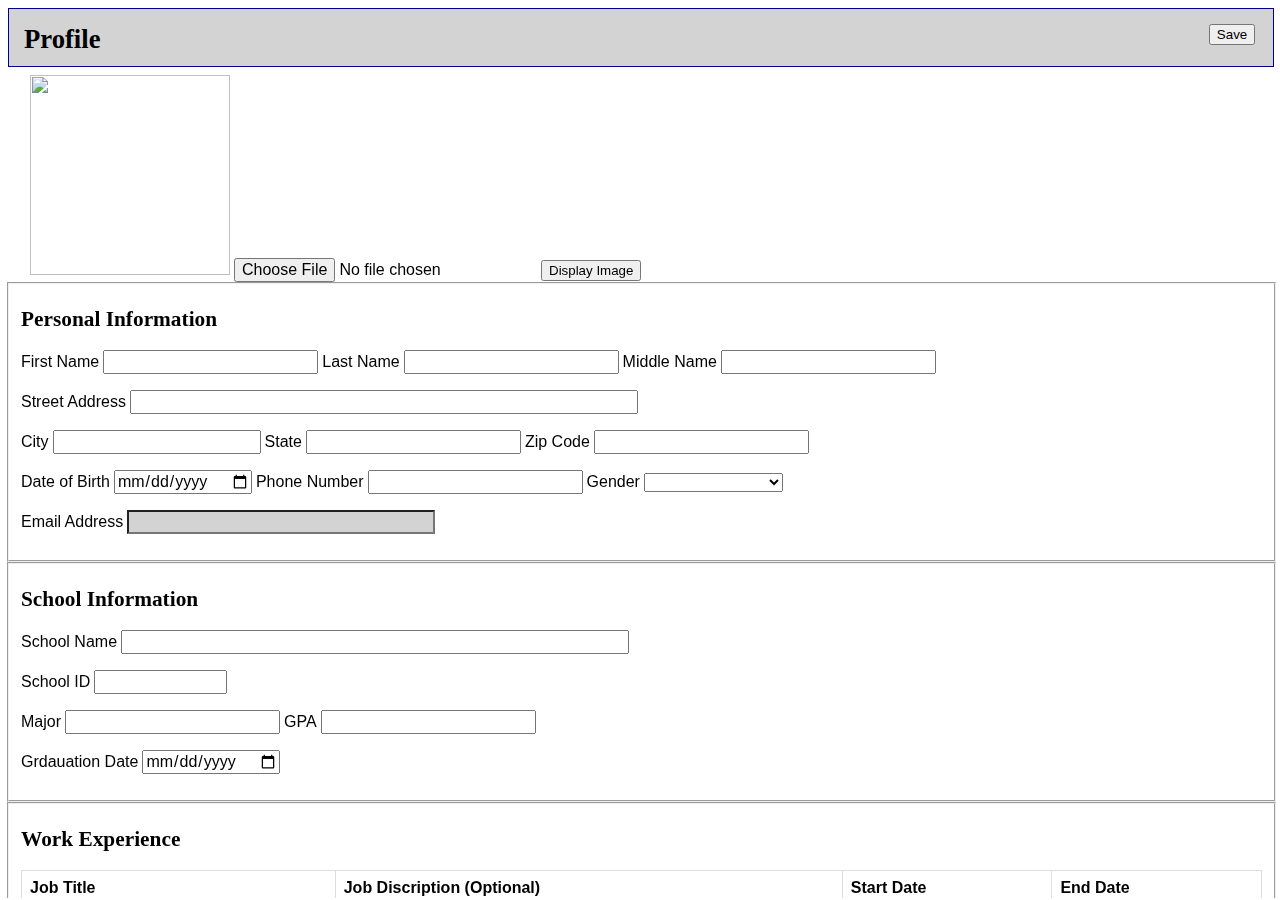
==== profile_panel.html @ f6ae5a57 "initial commit" ====
<!--
Project Name: Profile page for internSystem
Company Name: Intern Systems
Company CEO Name: Joe Stephens
My Name: Muhammad Hamza Kardar
Date Last modifed: 11/15/2018
-->

<!DOCTYPE html>
<html>
<head>
<style>

body {
     	overflow: hidden;
}

table {
    	font-family: arial, sans-serif;
    	border-collapse: collapse;
    	width: 100%;
}

td, th {
    	border: 1px solid #dddddd;
    	text-align: left;
    	padding: 8px;
    	font-weight: normal;
}

h2 {
    	font-weight: 550;
    	font-size: 16pt; 
}

label {
    	font-family: arial, sans-serif;
    	font-size: 12pt; 
}


input {
    	font-family: arial, sans-serif;
    	font-size: 12pt; 
}


.InnerPanel {
	overflow-y: scroll;
	top: 75px;
	bottom: 2px;
        left: 5px;
        right: 2px;
        position: fixed;
   }

.HeaderLabel {
	border: 1px solid darkblue; 
	font-size: 20pt; 
	width: 100%; 
	height: 42px; 
        z-index: 1;
        top: 0px; 
        left: 0px;
        right: 15px;
        padding-left: 15px;
        padding-top: 15px;
	background-color: lightgray;
    	font-weight: bold;
   }

.columnHeader {
    font-weight: bold;
}

tr:nth-child(even) {
    background-color: #dddddd;
}
table, td{    border: 1px solid #dddddd;
    text-align: left;
    padding: 8px;}
	tr{transition:all .25s ease-in-out}
	tr:hover{background-color:#EEE; cursor:pointer}
	
</style>
	


<title>Profile</title> 
</head>

<body id="outerWindow" >
<div name="newProfile" id="save" >
	<div style="margin-right:15px;">
		<div class="HeaderLabel">Profile<label style="float:right;">&nbsp&nbsp&nbsp&nbsp</label>
			<!-- input id="Save" style="float:right;" name="SubmitProfile" type="submit" value="Save Profile"  -->
			<button type="button" style="float:right;"  onclick="saveDataOnScreen()">Save</button>
		</div>
	</div>
<br>

<div id="InnerPanel" class="InnerPanel">
	<div id="file-content"></div>
	<img style="margin-left:25px" id="photo" src="http://www.internsystems-beta.com/test1/avatar.jpg" width="200" height="200" />
	<input type="file" name="image" id="photo_filename" accept="image/x-png,image/gif,image/jpeg">
	<button onclick="displayImage()">Display Image</button>
<fieldset>
<h2><color>Personal Information</color></h2>

<label for="First Name">First Name</label>
<input class="formdata" type="text" id="" name="first_name">


<label for="Last Name"> Last Name</label>
<input class="formdata" type="text" name="last_name">


<label for="Middle Name"> Middle Name</label>
<input class="formdata" type="text" name="middle_name" >
</p>
<p>


<label for="Street Address">Street Address</label>
<input class="formdata" type="text" name="address" style="width: 500px;auto">
</p>
<p>
<label for="City">City</label>
<input class="formdata" type="text" name="city" style="Width: 200px;auto">

<label for="State">State</label>
<input class="formdata" type="text" name="state" >

<label for="Zip Code">Zip Code</label>
<input class="formdata" type="text" name="zip_code" >

</p>
<p>
<label for="Date of Bitrh">Date of Birth</label>
<input class="formdata" type="Date" name="DOB" >

<label for="Phone Number">Phone Number</label>
<input class="formdata" type="text" name="phone_number" >

<label for="Gender">Gender</label>
<SELECT class="formdata" name="gender">

<OPTION Value=" "> </OPTION>
<OPTION Value="Male">Male</OPTION>
<OPTION Value="Female">Female</OPTION>
<OPTION Value="Other">Other</OPTION>
<OPTION Value="Preffered not to say">Preffered not to say</OPTION>

</SELECT>
</p>
<p>
<label for="Email Address">Email Address</label>
<input type="Email" name="email"  style="width: 300px;auto;background-color: LightGrey;" readonly>
</p>

</fieldset>


<fieldset>
<h2><color>School Information</color></h2>

<p>
<label for="School Name">School Name</label>
<input class="formdata" type="text" name="school_name" style="width: 500px;auto">
</p>
<p>
<label for="School ID">School ID</label>
<input class="formdata" type="text" name="school_id" style="width: 125px;auto">
</p>

<p>
<label for="Major">Major</label>
<input class="formdata" type="text" name="major" >

<label for="GPA">GPA</label>
<input class="formdata" type="text" name="gpa" >
</p>
<p>
<label for="Grdauation Date">Grdauation Date</label>
<input class="formdata" type="Date" name="grad_date" >
</p>
</fieldset>
<fieldset>
<h2><color>Work Experience</color></h2>


<table id="myJobTable">
  <tr>
	<th class="columnHeader">Job Title</th>
	<th class="columnHeader">Job Discription (Optional) </th>
	<th class="columnHeader">Start Date</th>
	<th class="columnHeader">End Date</th>
  </tr>
  <tr>
    <td><input type="text" name="Job Title" id="jobTitle"></td>
    <td><input type="text" name="Job Discription"  id= "jobDiscription" style="width: 350px;auto"></td>
    <td><input type="Date" name="Start Date" id="startDate"></td>
	<td><input type="Date" name="End Date" id= "endDate"></td>
  </tr>

<!--WorkExperience-->
</table>

<button onclick="JobAddFunction()">Add Job</button>
<button onclick="jobDeleteFunction()" id="del">Delete Job</button>
<button onclick="jobEditFunction()">Edit Job</button>
<script>

 var indexRow;
 var table=document.getElementById("myJobTable");
 

function JobAddFunction() {
 var table=document.getElementById("myJobTable");
     
	//if(!checkEmptyForJob()){
	var row = table.insertRow();
    var cell1 = row.insertCell(0);
    var cell2 = row.insertCell(1);
	var cell3= row.insertCell(2);
	var cell4= row.insertCell(3);

 var jTitle=document.getElementById("jobTitle").value,
	 jDiscription=document.getElementById("jobDiscription").value,
	 JSDate=document.getElementById("startDate").value,
	 JEDate=document.getElementById("endDate").value;
	 
 
 
 cell1.innerHTML = jTitle;
    cell2.innerHTML = jDiscription;
	 cell3.innerHTML = JSDate;
    cell4.innerHTML = JEDate;

  document.getElementById("jobTitle").value= "";
    document.getElementById("jobDiscription").value= "";
	 document.getElementById("startDate").value= "";
    document.getElementById("endDate").value= "";
	
 
	
selectRowForJob();
	//}
}
function selectRowForJob() {
 
 var table=document.getElementById("myJobTable");
 
 for(var i=2; i<table.rows.length;i++)
 {
 table.rows[i].onclick = function()
 {
  indexRow=this.rowIndex;
   document.getElementById("jobTitle").value= this.cells[0].innerHTML;
    document.getElementById("jobDiscription").value= this.cells[1].innerHTML;
	 document.getElementById("startDate").value= this.cells[2].innerHTML;
    document.getElementById("endDate").value= this.cells[3].innerHTML;
	
 
 
 };
 
 }



}
selectRowForJob();

function jobEditFunction(){
 var table=document.getElementById("myJobTable");
 
 var jTitle=document.getElementById("jobTitle").value,
	 jDiscription=document.getElementById("jobDiscription").value,
	 JSDate=document.getElementById("startDate").value,
	 JEDate=document.getElementById("endDate").value;
	 
 table.rows[indexRow].cells[0].innerHTML = jTitle;
    table.rows[indexRow].cells[1].innerHTML = jDiscription;
	 table.rows[indexRow].cells[2].innerHTML = JSDate;
    table.rows[indexRow].cells[3].innerHTML = JEDate;
		 

  document.getElementById("jobTitle").value= "";
    document.getElementById("jobDiscription").value= "";
	 document.getElementById("startDate").value= "";
    document.getElementById("endDate").value= "";
	
}

function jobDeleteFunction() {
 var table=document.getElementById("myJobTable");
  
 table.deleteRow(indexRow);

 
   document.getElementById("jobTitle").value= "";
    document.getElementById("jobDiscription").value= "";
	 document.getElementById("startDate").value= "";
    document.getElementById("endDate").value= "";
	
 indexRow=-2;
 
 }
</script>

</fieldset>

<fieldset>
<h2><color>Skills</color></h2>





<table id="mySkillTable">
  <tr>
	<th class="columnHeader">Skill</th>
    <th class="columnHeader">Skill Evaluation (0-10)</th>
    <th class="columnHeader">Skill Discription(Optional)</th>
	</tr>
  <tr>
	<td><input type="text" name="Skill" id="Skill"></td>
 <td><input type="text" name="Skill Evaluation" id="skillEvaluation"></td>   
   <td><input type="text" name="Job Discription"  id= "skillDiscription" style="width: 450px;auto"></td>
   
	
  </tr>

<!--Skills-->
</table>

<button onclick="skilladdFunction()">Add Skill</button>
<button onclick="skllDeleteFunction()">Delete Skill</button>
<button onclick="skllEditFunction()">Edit Skill</button>


<script>

 var indexRowSkill;
    


function skilladdFunction() {
var table = document.getElementById("mySkillTable");

    var row = table.insertRow();
    var cell1 = row.insertCell(0);
    var cell2 = row.insertCell(1);
	var cell3= row.insertCell(2),
	 skillName = document.getElementById("Skill").value,
     skillrank = document.getElementById("skillEvaluation").value,
	 describeSkill = document.getElementById("skillDiscription").value;
   

   
 cell1.innerHTML = skillName;
    cell2.innerHTML = skillrank;
	 cell3.innerHTML = describeSkill;
   
  

 document.getElementById("Skill").value= "";
    document.getElementById("skillEvaluation").value= "";
	 document.getElementById("skillDiscription").value= "";
	

  
 selectRowForSkill();  
   
   }


 

function selectRowForSkill() {
var table = document.getElementById("mySkillTable");
 

 for(var i=2; i<table.rows.length;i++)
 {
 table.rows[i].onclick = function()
 {
  indexRowSkill=this.rowIndex;
   document.getElementById("Skill").value= this.cells[0].innerHTML;
    document.getElementById("skillEvaluation").value= this.cells[1].innerHTML;;
	 document.getElementById("skillDiscription").value= this.cells[2].innerHTML;;
	
 
 
 };
 
 }



}
selectRowForSkill();

function skllEditFunction(){
var table = document.getElementById("mySkillTable");

 var skillName = document.getElementById("Skill").value,
     skillrank = document.getElementById("skillEvaluation").value,
	 describeSkill = document.getElementById("skillDiscription").value;
   
 table.rows[indexRowSkill].cells[0].innerHTML = skillName;
    table.rows[indexRowSkill].cells[1].innerHTML = skillrank;
	 table.rows[indexRowSkill].cells[2].innerHTML = describeSkill;
    	 

 document.getElementById("Skill").value= "";
    document.getElementById("skillEvaluation").value= "";
	 document.getElementById("skillDiscription").value= "";
	
		 
		 
}

function skllDeleteFunction() {
var table = document.getElementById("mySkillTable");


    table.deleteRow(indexRowSkill);

	 document.getElementById("Skill").value= "";
    document.getElementById("skillEvaluation").value= "";
	 document.getElementById("skillDiscription").value= "";
	
	indexRowSkill=-2;
	}













</script>
</fieldset>

</div>
</div>
</body>
</HTML>
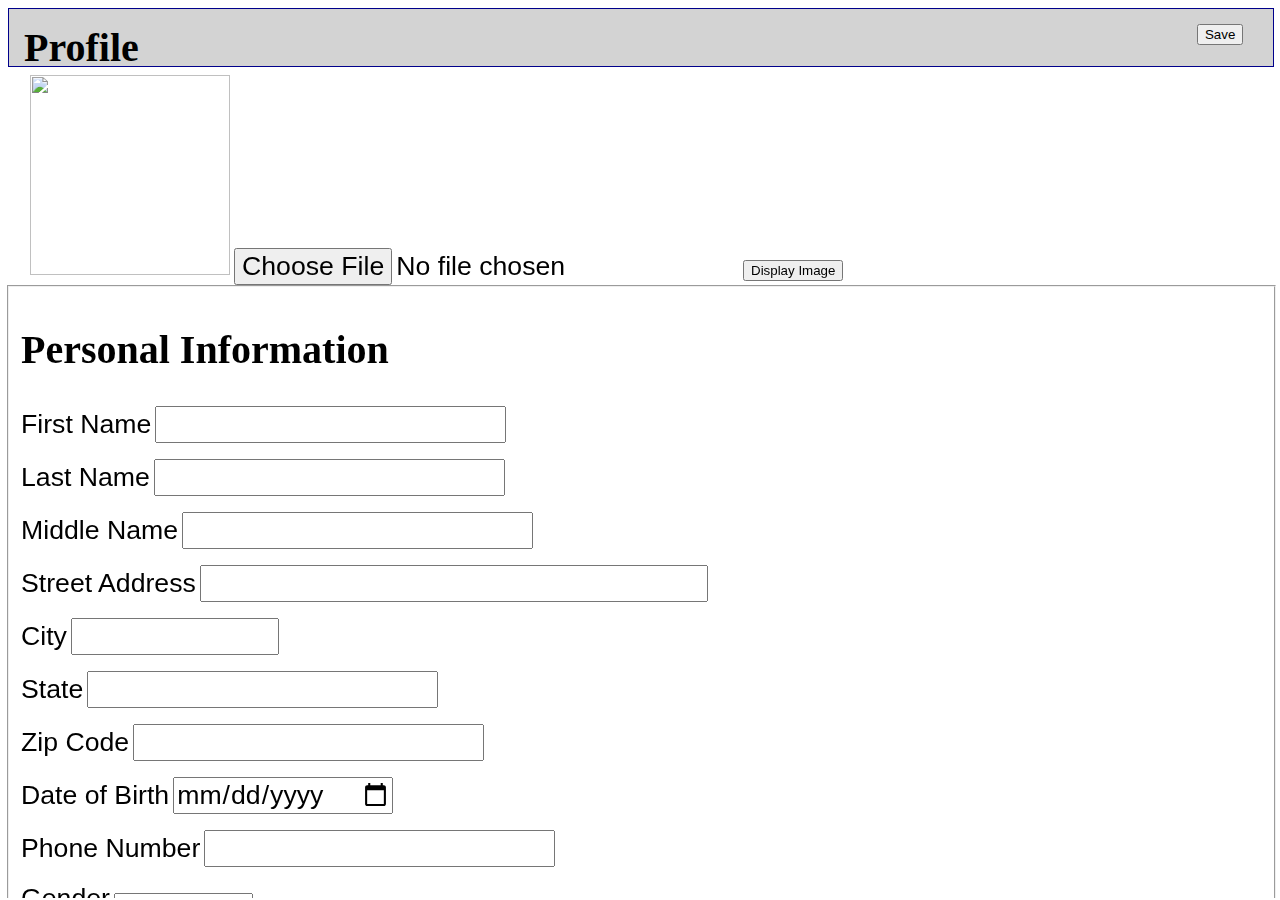
==== commit 1a8ad252: "updates 03/21/19" ====
--- a/profile_panel.html
+++ b/profile_panel.html
@@ -34,18 +34,18 @@
 
 h2 {
     	font-weight: 550;
-    	font-size: 16pt; 
+    	font-size: 30pt; 
 }
 
 label {
     	font-family: arial, sans-serif;
-    	font-size: 12pt; 
+    	font-size: 20pt; 
 }
 
 
 input {
     	font-family: arial, sans-serif;
-    	font-size: 12pt; 
+    	font-size: 20pt; 
 }
 
 
@@ -60,7 +60,7 @@
 
 .HeaderLabel {
 	border: 1px solid darkblue; 
-	font-size: 20pt; 
+	font-size: 30pt; 
 	width: 100%; 
 	height: 42px; 
         z-index: 1;
@@ -113,12 +113,12 @@
 
 <label for="First Name">First Name</label>
 <input class="formdata" type="text" id="" name="first_name">
-
-
+</p>
+<p>
 <label for="Last Name"> Last Name</label>
 <input class="formdata" type="text" name="last_name">
-
-
+</p>
+<p>
 <label for="Middle Name"> Middle Name</label>
 <input class="formdata" type="text" name="middle_name" >
 </p>
@@ -131,10 +131,12 @@
 <p>
 <label for="City">City</label>
 <input class="formdata" type="text" name="city" style="Width: 200px;auto">
-
+</p>
+<p>
 <label for="State">State</label>
 <input class="formdata" type="text" name="state" >
-
+</p>
+<p>
 <label for="Zip Code">Zip Code</label>
 <input class="formdata" type="text" name="zip_code" >
 
@@ -142,10 +144,12 @@
 <p>
 <label for="Date of Bitrh">Date of Birth</label>
 <input class="formdata" type="Date" name="DOB" >
-
+</p>
+<p>
 <label for="Phone Number">Phone Number</label>
 <input class="formdata" type="text" name="phone_number" >
-
+</p>
+<p>
 <label for="Gender">Gender</label>
 <SELECT class="formdata" name="gender">
 
@@ -180,7 +184,8 @@
 <p>
 <label for="Major">Major</label>
 <input class="formdata" type="text" name="major" >
-
+</p>
+<p>
 <label for="GPA">GPA</label>
 <input class="formdata" type="text" name="gpa" >
 </p>
@@ -191,28 +196,45 @@
 </fieldset>
 <fieldset>
 <h2><color>Work Experience</color></h2>
-
+<button onclick="JobAddFunction()">Add Job</button>
+<button onclick="jobDeleteFunction()" id="del">Delete Job</button>
 
 <table id="myJobTable">
   <tr>
-	<th class="columnHeader">Job Title</th>
-	<th class="columnHeader">Job Discription (Optional) </th>
-	<th class="columnHeader">Start Date</th>
-	<th class="columnHeader">End Date</th>
-  </tr>
-  <tr>
+	<th class="columnHeader">Job Title</th></tr><td><input type="text" name="Job Title" id="jobTitle"></td>
+	<tr>
+	<th class="columnHeader">Job Discription (Optional) </th></tr><td><input type="text" name="Job Discription"  id= "jobDiscription" style="width: 350px;auto"></td>
+	<tr>
+	<th class="columnHeader">Start Date</th></tr><td><input type="Date" name="Start Date" id="startDate"></td>
+	<tr>
+	<th class="columnHeader">End Date</th></tr><td><input type="Date" name="End Date" id= "endDate"></td>
+  <!--</tr>-->
+ <!-- <tr>
     <td><input type="text" name="Job Title" id="jobTitle"></td>
     <td><input type="text" name="Job Discription"  id= "jobDiscription" style="width: 350px;auto"></td>
     <td><input type="Date" name="Start Date" id="startDate"></td>
 	<td><input type="Date" name="End Date" id= "endDate"></td>
-  </tr>
+  </tr>-->
 
 <!--WorkExperience-->
 </table>
 
-<button onclick="JobAddFunction()">Add Job</button>
-<button onclick="jobDeleteFunction()" id="del">Delete Job</button>
-<button onclick="jobEditFunction()">Edit Job</button>
+<!--<button onclick="JobAddFunction()">Add Job</button>
+<button onclick="jobDeleteFunction()" id="del">Delete Job</button>-->
+<!--<button onclick="jobEditFunction()">Edit Job</button>-->
+<!--<p>
+<label for="School Name">School Name</label>
+<input class="formdata" type="text" name="school_name" style="width: 500px;auto">
+</p>
+<p>
+<label for="School ID">School ID</label>
+<input class="formdata" type="text" name="school_id" style="width: 125px;auto">
+</p>
+
+<p>
+<label for="Major">Major</label>
+<input class="formdata" type="text" name="major" >
+</p>-->
 <script>
 
  var indexRow;
@@ -320,28 +342,31 @@
 
 
 
-
+<button onclick="skilladdFunction()">Add Skill</button>
+<button onclick="skllDeleteFunction()">Delete Skill</button>
 
 <table id="mySkillTable">
   <tr>
-	<th class="columnHeader">Skill</th>
-    <th class="columnHeader">Skill Evaluation (0-10)</th>
-    <th class="columnHeader">Skill Discription(Optional)</th>
+	<th class="columnHeader">Skill</th></tr><td><input type="text" name="Skill" id="Skill"></td>
+	<tr>
+    <th class="columnHeader">Skill Evaluation (0-10)</th></tr><td><input type="text" name="Skill Evaluation" id="skillEvaluation"></td>
+	<tr>
+    <th class="columnHeader">Skill Discription(Optional)</th></tr><td><input type="text" name="Job Discription"  id= "skillDiscription" style="width: 450px;auto"></td>
 	</tr>
-  <tr>
+ <!-- <tr>
 	<td><input type="text" name="Skill" id="Skill"></td>
  <td><input type="text" name="Skill Evaluation" id="skillEvaluation"></td>   
    <td><input type="text" name="Job Discription"  id= "skillDiscription" style="width: 450px;auto"></td>
    
 	
-  </tr>
+  </tr>-->
 
 <!--Skills-->
 </table>
 
-<button onclick="skilladdFunction()">Add Skill</button>
+<!--<button onclick="skilladdFunction()">Add Skill</button>
 <button onclick="skllDeleteFunction()">Delete Skill</button>
-<button onclick="skllEditFunction()">Edit Skill</button>
+<button onclick="skllEditFunction()">Edit Skill</button>-->
 
 
 <script>
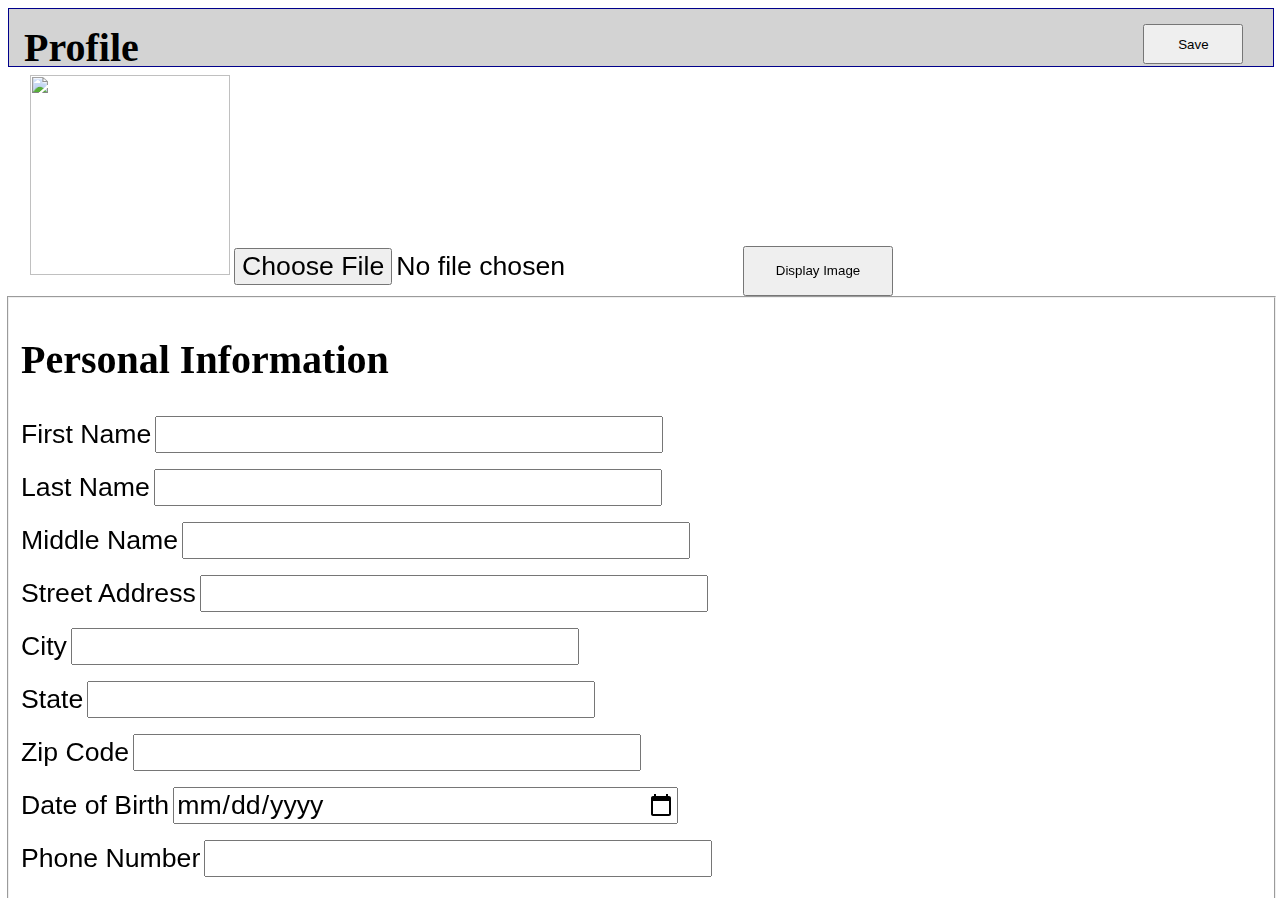
==== commit a1e620e5: "updated 04/11/19" ====
--- a/profile_panel.html
+++ b/profile_panel.html
@@ -22,13 +22,13 @@
 table {
     	font-family: arial, sans-serif;
     	border-collapse: collapse;
-    	width: 100%;
+    	width: 200%;
 }
 
 td, th {
     	border: 1px solid #dddddd;
     	text-align: left;
-    	padding: 8px;
+    	padding: 18px;
     	font-weight: normal;
 }
 
@@ -82,7 +82,7 @@
 }
 table, td{    border: 1px solid #dddddd;
     text-align: left;
-    padding: 8px;}
+    padding: 18px;}
 	tr{transition:all .25s ease-in-out}
 	tr:hover{background-color:#EEE; cursor:pointer}
 	
@@ -98,7 +98,7 @@
 	<div style="margin-right:15px;">
 		<div class="HeaderLabel">Profile<label style="float:right;">&nbsp&nbsp&nbsp&nbsp</label>
 			<!-- input id="Save" style="float:right;" name="SubmitProfile" type="submit" value="Save Profile"  -->
-			<button type="button" style="float:right;"  onclick="saveDataOnScreen()">Save</button>
+			<button type="button" style="float:right;height: 40px;width: 100px"   onclick="saveDataOnScreen()" >Save</button>
 		</div>
 	</div>
 <br>
@@ -107,20 +107,20 @@
 	<div id="file-content"></div>
 	<img style="margin-left:25px" id="photo" src="http://www.internsystems-beta.com/test1/avatar.jpg" width="200" height="200" />
 	<input type="file" name="image" id="photo_filename" accept="image/x-png,image/gif,image/jpeg">
-	<button onclick="displayImage()">Display Image</button>
+	<button onclick="displayImage()" style="height: 50px;width: 150px">Display Image</button>
 <fieldset>
 <h2><color>Personal Information</color></h2>
 
 <label for="First Name">First Name</label>
-<input class="formdata" type="text" id="" name="first_name">
+<input class="formdata" type="text" id="" name="first_name" style="width: 500px;auto">
 </p>
 <p>
 <label for="Last Name"> Last Name</label>
-<input class="formdata" type="text" name="last_name">
+<input class="formdata" type="text" name="last_name" style="width: 500px;auto">
 </p>
 <p>
 <label for="Middle Name"> Middle Name</label>
-<input class="formdata" type="text" name="middle_name" >
+<input class="formdata" type="text" name="middle_name" style="width: 500px;auto" >
 </p>
 <p>
 
@@ -130,24 +130,24 @@
 </p>
 <p>
 <label for="City">City</label>
-<input class="formdata" type="text" name="city" style="Width: 200px;auto">
+<input class="formdata" type="text" name="city" style="Width: 500px;auto">
 </p>
 <p>
 <label for="State">State</label>
-<input class="formdata" type="text" name="state" >
+<input class="formdata" type="text" name="state" style="width: 500px;auto" >
 </p>
 <p>
 <label for="Zip Code">Zip Code</label>
-<input class="formdata" type="text" name="zip_code" >
+<input class="formdata" type="text" name="zip_code" style="width: 500px;auto" >
 
 </p>
 <p>
 <label for="Date of Bitrh">Date of Birth</label>
-<input class="formdata" type="Date" name="DOB" >
+<input class="formdata" type="Date" name="DOB" style="width: 500px;auto" >
 </p>
 <p>
 <label for="Phone Number">Phone Number</label>
-<input class="formdata" type="text" name="phone_number" >
+<input class="formdata" type="text" name="phone_number" style="width: 500px;auto" >
 </p>
 <p>
 <label for="Gender">Gender</label>
@@ -163,7 +163,7 @@
 </p>
 <p>
 <label for="Email Address">Email Address</label>
-<input type="Email" name="email"  style="width: 300px;auto;background-color: LightGrey;" readonly>
+<input type="Email" name="email"  style="width: 500px;auto;background-color: LightGrey;" readonly>
 </p>
 
 </fieldset>
@@ -178,28 +178,49 @@
 </p>
 <p>
 <label for="School ID">School ID</label>
-<input class="formdata" type="text" name="school_id" style="width: 125px;auto">
+<input class="formdata" type="text" name="school_id" style="width: 500px;auto">
 </p>
 
 <p>
 <label for="Major">Major</label>
-<input class="formdata" type="text" name="major" >
+<input class="formdata" type="text" name="major" style="width: 500px;auto" >
 </p>
 <p>
 <label for="GPA">GPA</label>
-<input class="formdata" type="text" name="gpa" >
-</p>
-<p>
-<label for="Grdauation Date">Grdauation Date</label>
-<input class="formdata" type="Date" name="grad_date" >
+<input class="formdata" type="text" name="gpa" style="width: 500px;auto" >
+</p>
+<p>
+<label for="Graduation Date">Graduation Date</label>
+<input class="formdata" type="Date" name="grad_date" style="width: 500px;auto" >
 </p>
 </fieldset>
 <fieldset>
+
+
 <h2><color>Work Experience</color></h2>
-<button onclick="JobAddFunction()">Add Job</button>
-<button onclick="jobDeleteFunction()" id="del">Delete Job</button>
-
-<table id="myJobTable">
+<button onclick="JobAddFunction()" style="height: 50px;width: 100px">Add Job</button>
+<button onclick="jobDeleteFunction()" style="height: 50px;width: 100px" id="del">Delete Job</button>
+
+
+
+<p>
+<label for="Job Title">Job Title</label>
+<input class="formdata" type="text" name="job_title" style="width: 500px;auto" >
+</p>
+<p>
+<label for="Job Description">Job Description</label>
+<input class="formdata" type="text" name="job_description" style="width: 500px;auto" >
+</p>
+<p>
+<label for="Start Date">Start Date</label>
+<input class="formdata" type="Date" name="start_date" style="width: 500px;auto" >
+</p>
+<p>
+<label for="End Date">End Date</label>
+<input class="formdata" type="Date" name="end_date" style="width: 500px;auto" >
+</p>
+
+<!--<table id="myJobTable">
   <tr>
 	<th class="columnHeader">Job Title</th></tr><td><input type="text" name="Job Title" id="jobTitle"></td>
 	<tr>
@@ -217,7 +238,7 @@
   </tr>-->
 
 <!--WorkExperience-->
-</table>
+<!--</table>
 
 <!--<button onclick="JobAddFunction()">Add Job</button>
 <button onclick="jobDeleteFunction()" id="del">Delete Job</button>-->
@@ -342,16 +363,28 @@
 
 
 
-<button onclick="skilladdFunction()">Add Skill</button>
-<button onclick="skllDeleteFunction()">Delete Skill</button>
-
-<table id="mySkillTable">
+<button onclick="skilladdFunction()" style="height: 50px;width: 100px;">Add Skill</button>
+<button onclick="skllDeleteFunction()" style="height: 50px;width: 100px">Delete Skill</button>
+
+<p>
+<label for="Skill">Skill</label>
+<input class="formdata" type="text" name="skill" style="width: 500px;auto" >
+</p>
+<p>
+<label for="Skill Evaluation (0-10)">Job Title</label>
+<input class="formdata" type="text" name="skill_evaluation" style="width: 500px;auto" >
+</p>
+<p>
+<label for="Skill Description(Optional)">Skill Description(Optional)</label>
+<input class="formdata" type="text" name="skill_description" style="width: 500px;auto" >
+</p>
+<!--<table id="mySkillTable">
   <tr>
 	<th class="columnHeader">Skill</th></tr><td><input type="text" name="Skill" id="Skill"></td>
 	<tr>
     <th class="columnHeader">Skill Evaluation (0-10)</th></tr><td><input type="text" name="Skill Evaluation" id="skillEvaluation"></td>
 	<tr>
-    <th class="columnHeader">Skill Discription(Optional)</th></tr><td><input type="text" name="Job Discription"  id= "skillDiscription" style="width: 450px;auto"></td>
+    <th class="columnHeader">Skill Discription(Optional)</th></tr><td><input type="text" name="Job Description"  id= "skillDiscription" style="width: 450px;auto"></td>
 	</tr>
  <!-- <tr>
 	<td><input type="text" name="Skill" id="Skill"></td>
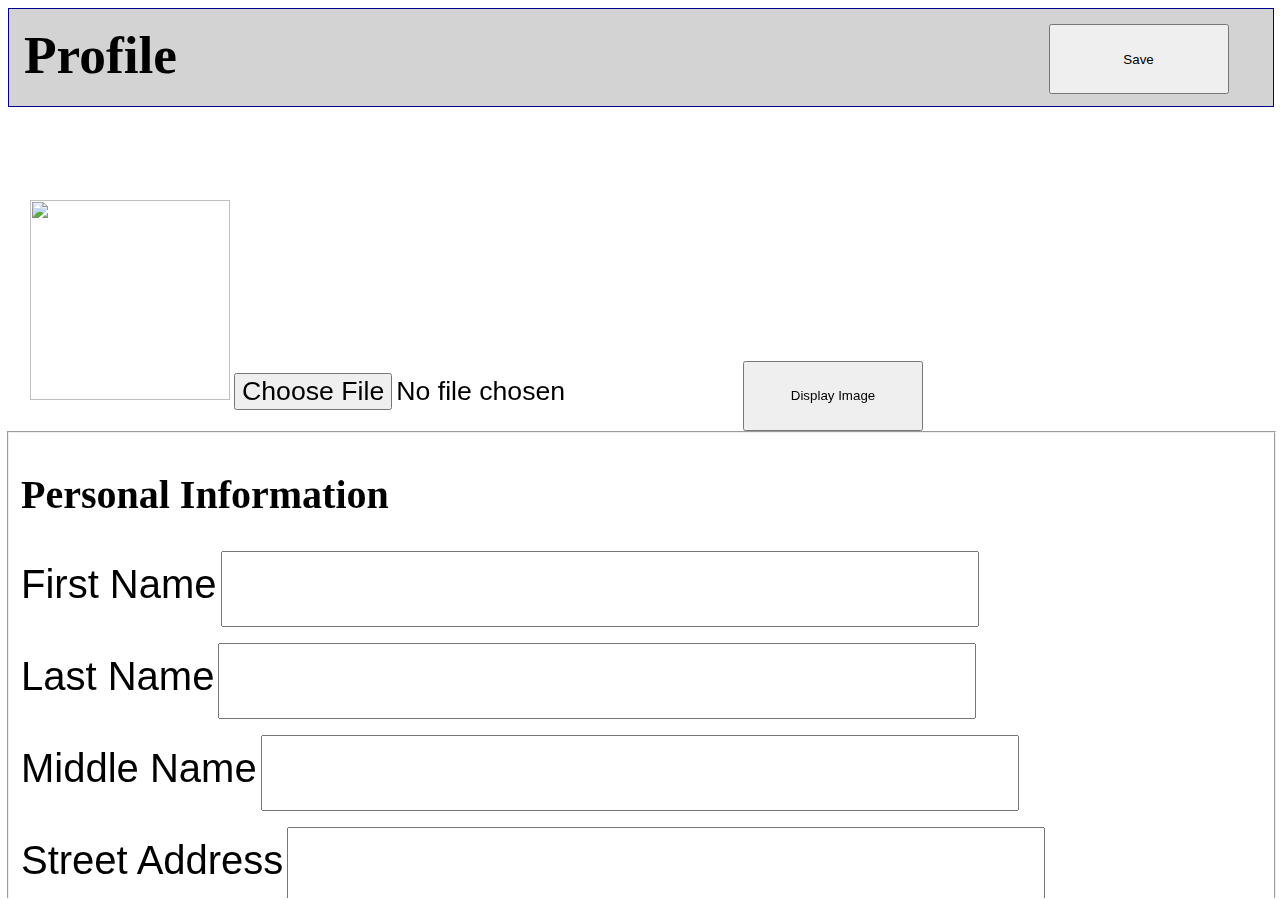
==== commit 156380ae: "updated 04/14/19" ====
--- a/profile_panel.html
+++ b/profile_panel.html
@@ -39,7 +39,7 @@
 
 label {
     	font-family: arial, sans-serif;
-    	font-size: 20pt; 
+    	font-size: 30pt; 
 }
 
 
@@ -51,7 +51,7 @@
 
 .InnerPanel {
 	overflow-y: scroll;
-	top: 75px;
+	top: 200px;
 	bottom: 2px;
         left: 5px;
         right: 2px;
@@ -60,9 +60,9 @@
 
 .HeaderLabel {
 	border: 1px solid darkblue; 
-	font-size: 30pt; 
+	font-size: 40pt; 
 	width: 100%; 
-	height: 42px; 
+	height: 82px; 
         z-index: 1;
         top: 0px; 
         left: 0px;
@@ -98,7 +98,7 @@
 	<div style="margin-right:15px;">
 		<div class="HeaderLabel">Profile<label style="float:right;">&nbsp&nbsp&nbsp&nbsp</label>
 			<!-- input id="Save" style="float:right;" name="SubmitProfile" type="submit" value="Save Profile"  -->
-			<button type="button" style="float:right;height: 40px;width: 100px"   onclick="saveDataOnScreen()" >Save</button>
+			<button type="button" style="float:right;height: 70px;width: 180px"   onclick="saveDataOnScreen()" font size="20" >Save</button>
 		</div>
 	</div>
 <br>
@@ -107,63 +107,63 @@
 	<div id="file-content"></div>
 	<img style="margin-left:25px" id="photo" src="http://www.internsystems-beta.com/test1/avatar.jpg" width="200" height="200" />
 	<input type="file" name="image" id="photo_filename" accept="image/x-png,image/gif,image/jpeg">
-	<button onclick="displayImage()" style="height: 50px;width: 150px">Display Image</button>
+	<button onclick="displayImage()" style="height: 70px;width: 180px">Display Image</button>
 <fieldset>
 <h2><color>Personal Information</color></h2>
 
 <label for="First Name">First Name</label>
-<input class="formdata" type="text" id="" name="first_name" style="width: 500px;auto">
+<input class="formdata" type="text" id="" name="first_name" style="width: 750px;height: 70px">
 </p>
 <p>
 <label for="Last Name"> Last Name</label>
-<input class="formdata" type="text" name="last_name" style="width: 500px;auto">
+<input class="formdata" type="text" name="last_name" style="width: 750px;height :70px">
 </p>
 <p>
 <label for="Middle Name"> Middle Name</label>
-<input class="formdata" type="text" name="middle_name" style="width: 500px;auto" >
+<input class="formdata" type="text" name="middle_name" style="width: 750px;height:70px" >
 </p>
 <p>
 
 
 <label for="Street Address">Street Address</label>
-<input class="formdata" type="text" name="address" style="width: 500px;auto">
+<input class="formdata" type="text" name="address" style="width: 750px;height: 70px">
 </p>
 <p>
 <label for="City">City</label>
-<input class="formdata" type="text" name="city" style="Width: 500px;auto">
+<input class="formdata" type="text" name="city" style="Width: 750px;height : 70px">
 </p>
 <p>
 <label for="State">State</label>
-<input class="formdata" type="text" name="state" style="width: 500px;auto" >
+<input class="formdata" type="text" name="state" style="width: 750px; height :70px" >
 </p>
 <p>
 <label for="Zip Code">Zip Code</label>
-<input class="formdata" type="text" name="zip_code" style="width: 500px;auto" >
+<input class="formdata" type="text" name="zip_code" style="width: 750px;height :70px" >
 
 </p>
 <p>
 <label for="Date of Bitrh">Date of Birth</label>
-<input class="formdata" type="Date" name="DOB" style="width: 500px;auto" >
+<input class="formdata" type="Date" name="DOB" style="width: 750px;height :70px" >
 </p>
 <p>
 <label for="Phone Number">Phone Number</label>
-<input class="formdata" type="text" name="phone_number" style="width: 500px;auto" >
+<input class="formdata" type="text" name="phone_number" style="width: 750px;height :70px" >
 </p>
 <p>
 <label for="Gender">Gender</label>
-<SELECT class="formdata" name="gender">
+<SELECT class="formdata" name="gender" style="width: 750px;height :70px">
 
 <OPTION Value=" "> </OPTION>
 <OPTION Value="Male">Male</OPTION>
 <OPTION Value="Female">Female</OPTION>
 <OPTION Value="Other">Other</OPTION>
-<OPTION Value="Preffered not to say">Preffered not to say</OPTION>
+<OPTION Value="Preferred not to say">Preferred not to say</OPTION>
 
 </SELECT>
 </p>
 <p>
 <label for="Email Address">Email Address</label>
-<input type="Email" name="email"  style="width: 500px;auto;background-color: LightGrey;" readonly>
+<input type="Email" name="email"  style="width: 750px;height :70px;background-color: LightGrey;" readonly>
 </p>
 
 </fieldset>
@@ -174,50 +174,50 @@
 
 <p>
 <label for="School Name">School Name</label>
-<input class="formdata" type="text" name="school_name" style="width: 500px;auto">
+<input class="formdata" type="text" name="school_name" style="width: 750px;height: 70px">
 </p>
 <p>
 <label for="School ID">School ID</label>
-<input class="formdata" type="text" name="school_id" style="width: 500px;auto">
+<input class="formdata" type="text" name="school_id" style="width: 750px;height:70px">
 </p>
 
 <p>
 <label for="Major">Major</label>
-<input class="formdata" type="text" name="major" style="width: 500px;auto" >
+<input class="formdata" type="text" name="major" style="width: 750px;height: 70px" >
 </p>
 <p>
 <label for="GPA">GPA</label>
-<input class="formdata" type="text" name="gpa" style="width: 500px;auto" >
+<input class="formdata" type="text" name="gpa" style="width: 750px;height : 70px" >
 </p>
 <p>
 <label for="Graduation Date">Graduation Date</label>
-<input class="formdata" type="Date" name="grad_date" style="width: 500px;auto" >
+<input class="formdata" type="Date" name="grad_date" style="width: 750px; height :70px" >
 </p>
 </fieldset>
 <fieldset>
 
 
 <h2><color>Work Experience</color></h2>
-<button onclick="JobAddFunction()" style="height: 50px;width: 100px">Add Job</button>
-<button onclick="jobDeleteFunction()" style="height: 50px;width: 100px" id="del">Delete Job</button>
+<button onclick="JobAddFunction()" style="height: 70px;width: 180px">Add Job</button>
+<button onclick="jobDeleteFunction()" style="height: 70px;width: 180px" id="del">Delete Job</button>
 
 
 
 <p>
 <label for="Job Title">Job Title</label>
-<input class="formdata" type="text" name="job_title" style="width: 500px;auto" >
+<input class="formdata" type="text" name="job_title" style="width: 750px;height :70px" >
 </p>
 <p>
 <label for="Job Description">Job Description</label>
-<input class="formdata" type="text" name="job_description" style="width: 500px;auto" >
+<input class="formdata" type="text" name="job_description" style="width: 750px;height: 70px" >
 </p>
 <p>
 <label for="Start Date">Start Date</label>
-<input class="formdata" type="Date" name="start_date" style="width: 500px;auto" >
+<input class="formdata" type="Date" name="start_date" style="width: 750px;height: 70px" >
 </p>
 <p>
 <label for="End Date">End Date</label>
-<input class="formdata" type="Date" name="end_date" style="width: 500px;auto" >
+<input class="formdata" type="Date" name="end_date" style="width: 750px;height :70px" >
 </p>
 
 <!--<table id="myJobTable">
@@ -363,20 +363,20 @@
 
 
 
-<button onclick="skilladdFunction()" style="height: 50px;width: 100px;">Add Skill</button>
-<button onclick="skllDeleteFunction()" style="height: 50px;width: 100px">Delete Skill</button>
+<button onclick="skilladdFunction()" style="height: 70px;width: 180px;">Add Skill</button>
+<button onclick="skllDeleteFunction()" style="height: 70px;width: 180px">Delete Skill</button>
 
 <p>
 <label for="Skill">Skill</label>
-<input class="formdata" type="text" name="skill" style="width: 500px;auto" >
+<input class="formdata" type="text" name="skill" style="width: 750px;height :70px" >
 </p>
 <p>
 <label for="Skill Evaluation (0-10)">Job Title</label>
-<input class="formdata" type="text" name="skill_evaluation" style="width: 500px;auto" >
+<input class="formdata" type="text" name="skill_evaluation" style="width: 750px;height :70px" >
 </p>
 <p>
 <label for="Skill Description(Optional)">Skill Description(Optional)</label>
-<input class="formdata" type="text" name="skill_description" style="width: 500px;auto" >
+<input class="formdata" type="text" name="skill_description" style="width: 750px;height: 70px" >
 </p>
 <!--<table id="mySkillTable">
   <tr>
